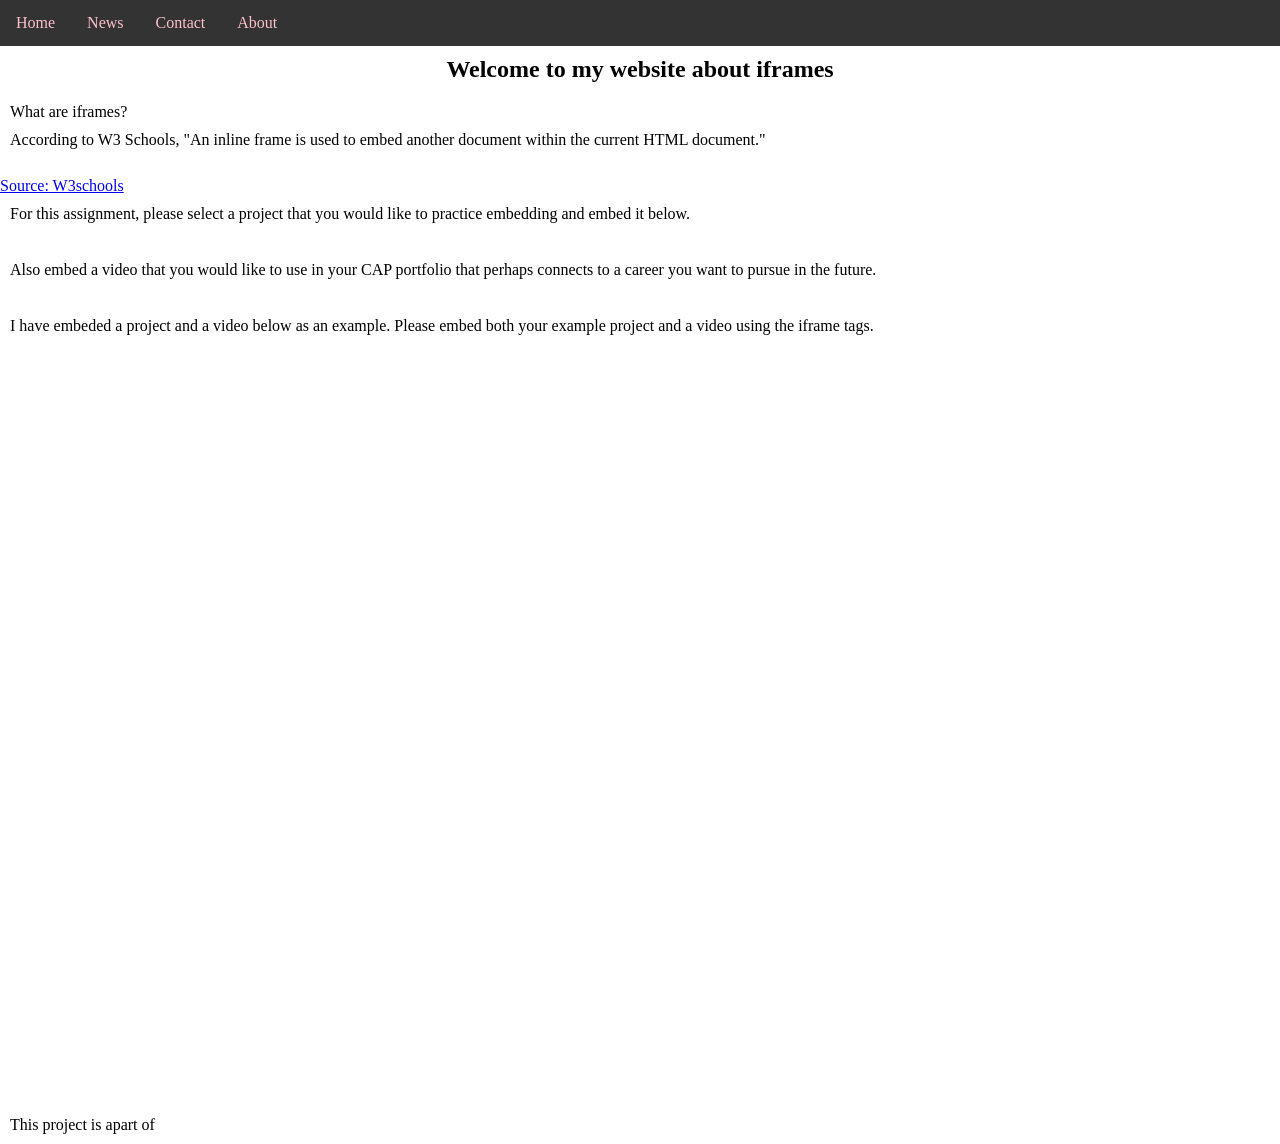
==== index.html @ 8511d7f7 "Rename index (1).html to index.html" ====
<!DOCTYPE html>
<html>
<head>
<link rel="stylesheet" href="style.css">
</head>
<body>

<ul>
  <li><a href="#home">Home</a></li>
  <li><a href="#news">News</a></li>
  <li><a href="#contact">Contact</a></li>
  <li><a href="#about">About</a></li>
</ul>

  <div class="container">
    <h2>Welcome to my website about iframes</h2>
        </div>
      <p>What are iframes?</p>
  

  <p>According to W3 Schools, "An inline frame is used to embed another document within the current HTML document."</p>
   <br>
  <a href="https://www.w3schools.com/html/html_iframe.asp">Source: W3schools</a>
  <p> For this assignment, please select a project that you would like to practice embedding and embed it below.</p>
  <br>
  <p> Also embed a video that you would like to use in your CAP portfolio that perhaps connects to a career you want to pursue in the future.</p>
  <br>
  <p> I have embeded a project and a video below as an example. Please embed both your example project and a video using the iframe tags.</p>

<iframe width="440" height="757" style="border: 0px;" src="https://studio.code.org/projects/gamelab/9f273ff4-ad79-4537-b765-019626f61f21/embed"></iframe>

  <p> This project is apart of </p>
</body>
</html>
---- style.css ----
body {
  margin: 0;
  padding: 0;
}

h2, p {
  margin: 10px;
}

ul {
  list-style-type: none;
  margin: 0;
  padding: 0;
  overflow: hidden;
  background-color: #333333;
}

ul li {
  float: left;
}

ul li a {
  display: block;
  color: pink;
  text-align: center;
  padding: 14px 16px;
  text-decoration: none;
}

ul li a:hover {
  background-color: darkolivegreen;
}

.container{
  display: flex;
  justify-content: center;
}
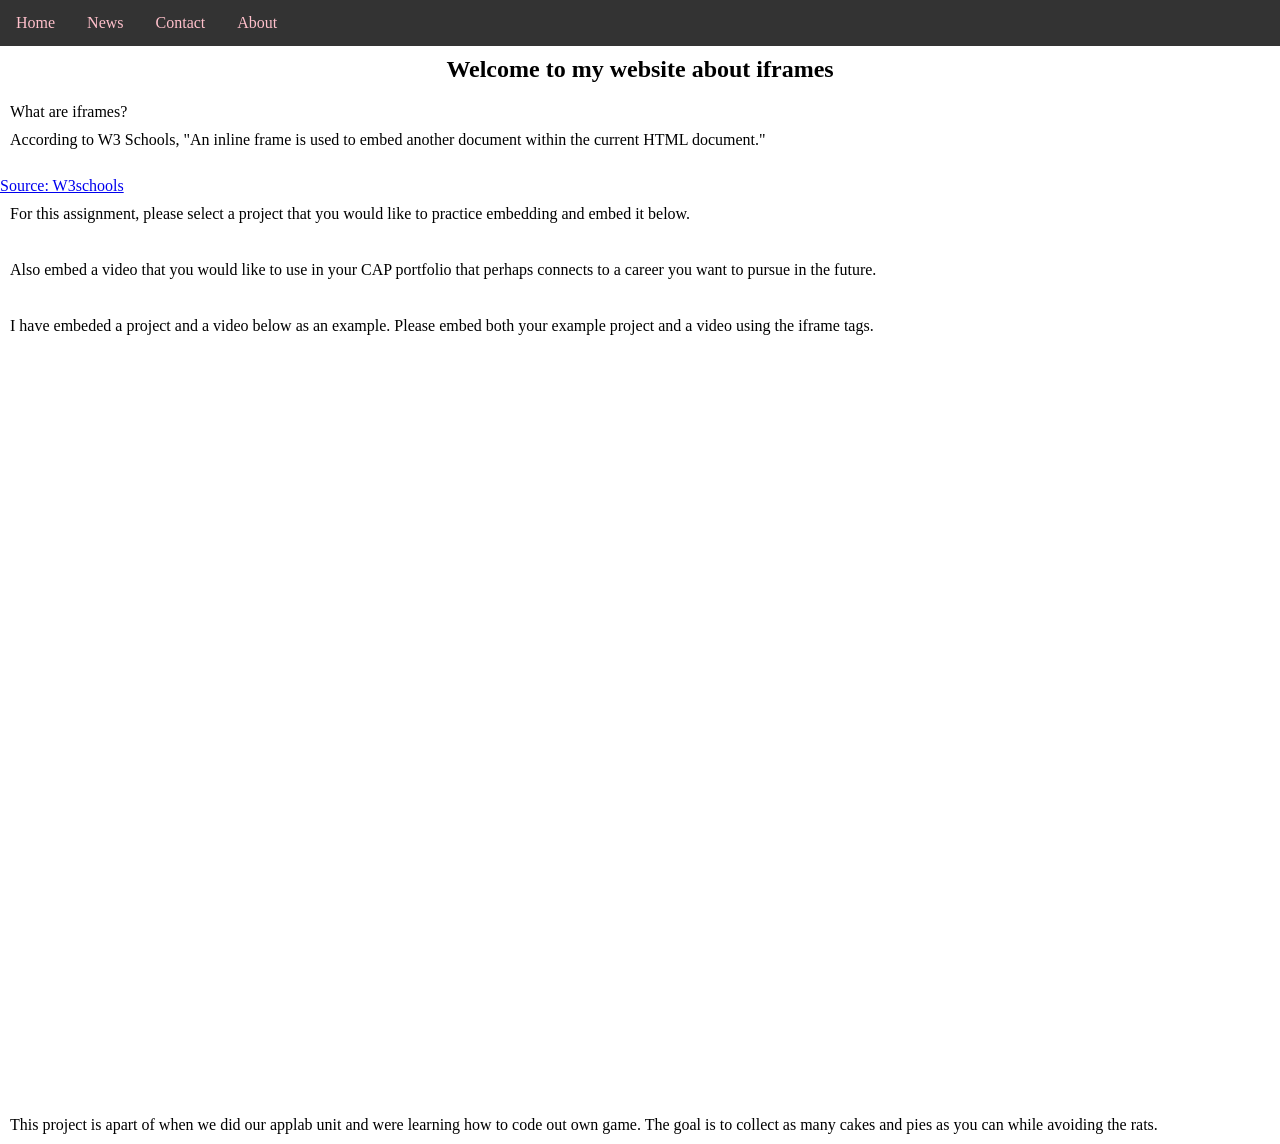
==== commit 31466969: "Update index.html" ====
--- a/index.html
+++ b/index.html
@@ -29,7 +29,7 @@
 
 <iframe width="440" height="757" style="border: 0px;" src="https://studio.code.org/projects/gamelab/9f273ff4-ad79-4537-b765-019626f61f21/embed"></iframe>
 
-  <p> This project is apart of </p>
+  <p> This project is apart of when we did our applab unit and were learning how to code out own game. The goal is to collect as many cakes and pies as you can while avoiding the rats.  </p>
 </body>
 </html>
   
